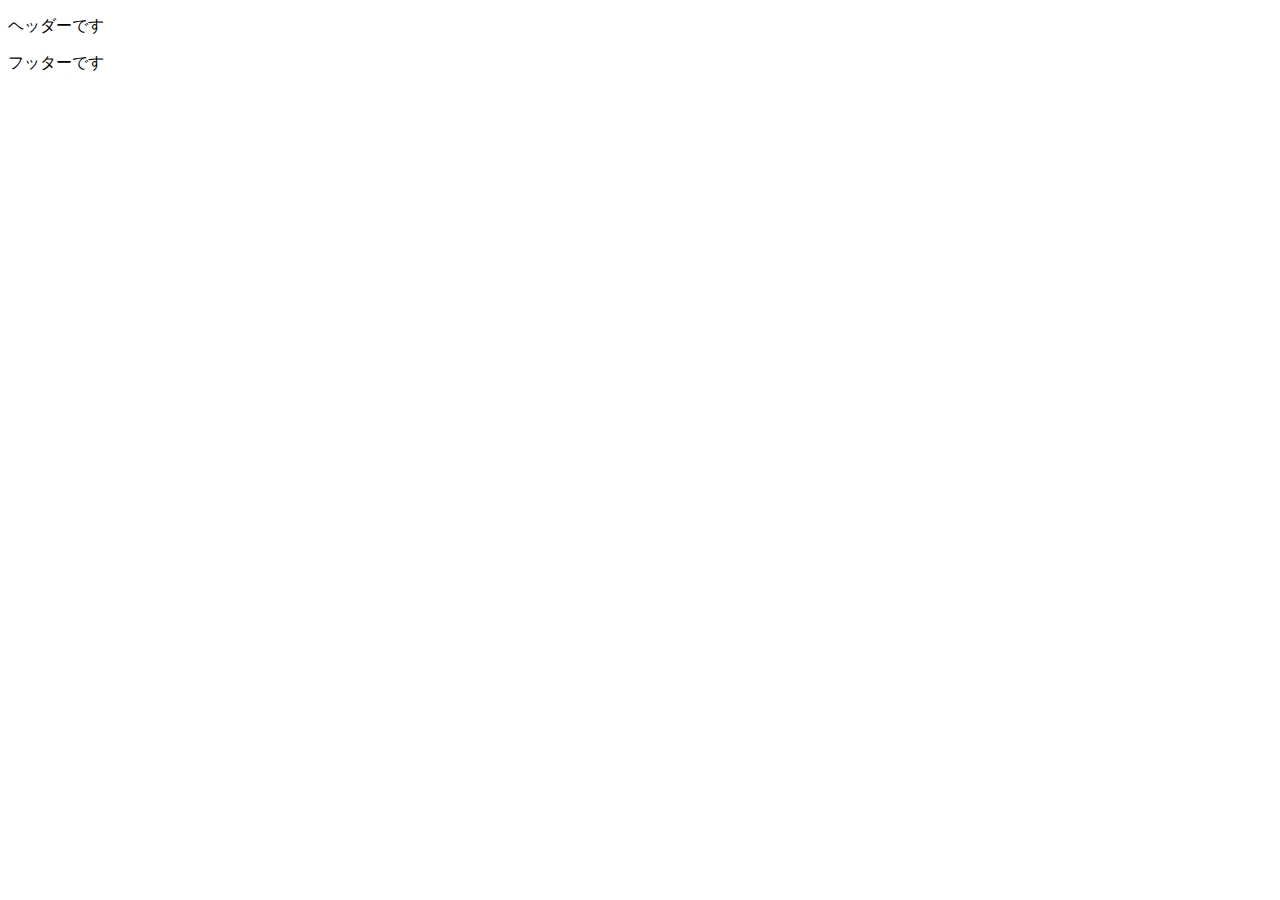
==== src/main/resources/templates/layouts/common.html @ 3f378142 "first commit" ====
<!DOCTYPE html>
<html xmlns="http://www.w3.org/1999/xhtml"
      xmlns:th="http://www.thymeleaf.org"
      xmlns:layout="http://www.ultraq.net.nz/thymeleaf/layout">
<body>
  <header layout:fragment="header">
    <p>ヘッダーです</p>
  </header>
  <footer layout:fragment="footer">
    <p>フッターです</p>
  </footer>
</body>
</html>
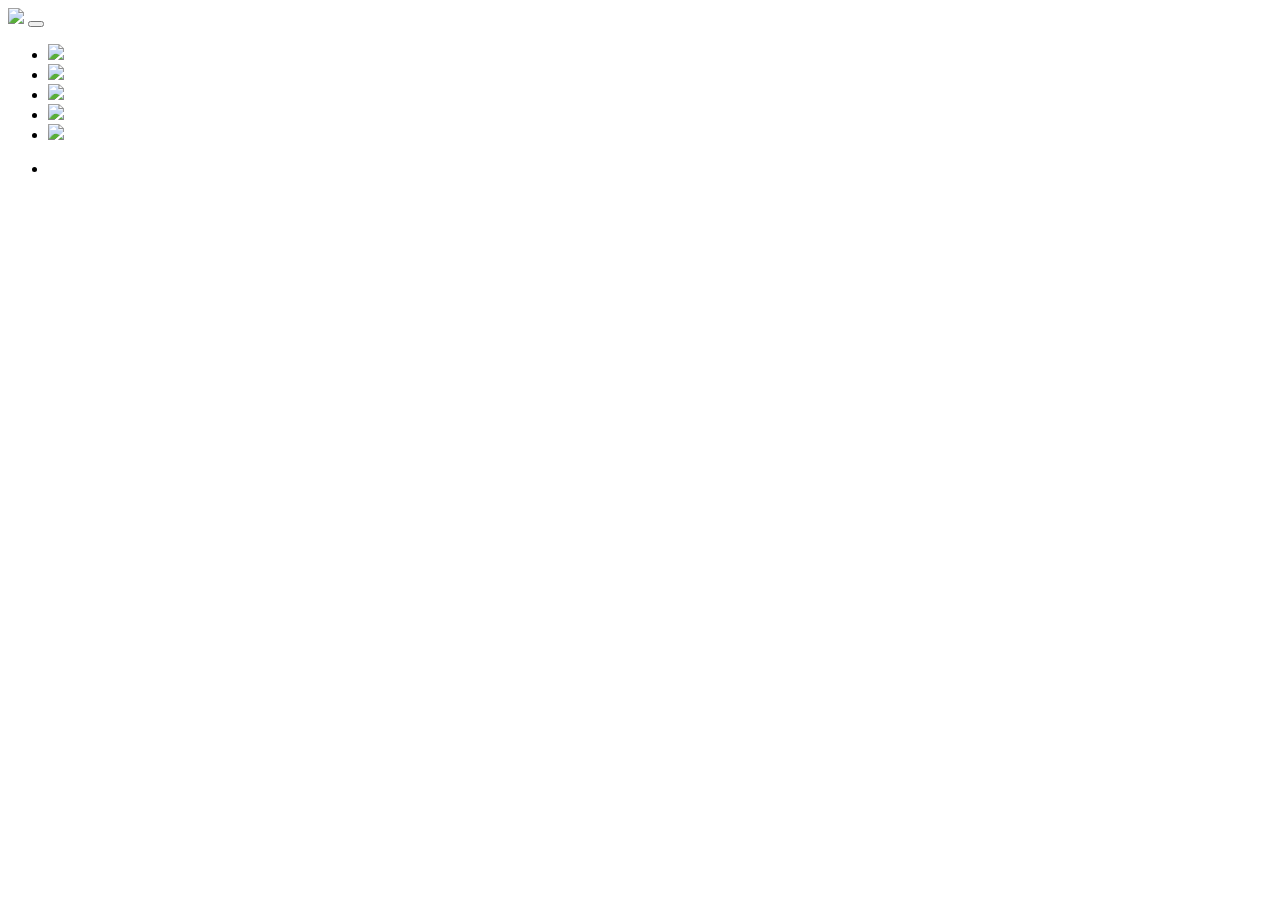
==== commit 2b9ec1c6: "#3" ====
--- a/src/main/resources/templates/layouts/common.html
+++ b/src/main/resources/templates/layouts/common.html
@@ -3,11 +3,37 @@
       xmlns:th="http://www.thymeleaf.org"
       xmlns:layout="http://www.ultraq.net.nz/thymeleaf/layout">
 <body>
-  <header layout:fragment="header">
-    <p>ヘッダーです</p>
-  </header>
-  <footer layout:fragment="footer">
-    <p>フッターです</p>
-  </footer>
+   <nav class="navbar navbar-expand-lg fixed-top navbar-dark" layout:fragment="nav">
+      <div class="container">
+          <img src="/images/icons/logo.png" th:src="@{/images/icons/logo.png}" class="brand">
+      <button class="navbar-toggler" type="button" data-bs-toggle="collapse" data-bs-target="#navbarNav" aria-controls="navbarNav" aria-expanded="false" aria-label="Toggle navigation">
+        <span class="navbar-toggler-icon"></span>
+      </button>  
+      <div class="collapse navbar-collapse" id="navbarNav">
+        <ul class="navbar-nav ms-auto">
+            <li class="nav-item">
+                <img src="/images/icons/heart.png" th:src="@{/images/icons/heart.png}">
+            </li>
+            <li class="nav-item">
+                <img src="/images/icons/camera.png" th:src="@{/images/icons/camera.png}">
+            </li>
+            <li class="nav-item">
+                <img src="/images/icons/logout.png" th:src="@{/images/icons/logout.png}">
+            </li>
+            <li class="nav-item">
+                <img src="/images/icons/register.png" th:src="@{/images/icons/register.png}">
+            </li>
+            <li class="nav-item">
+                <img src="/images/icons/login.png" th:src="@{/images/icons/login.png}">
+            </li>
+        </ul>
+      </div>
+      </div>
+    </nav>
+    <div id="messages" layout:fragment="messages" th:if="!${#lists.isEmpty(#fields.detailedErrors())}">
+      <ul>
+        <li th:each="error : ${#fields.detailedErrors()}" class="error-message" th:text="${error.message}"/>
+      </ul>
+    </div>
 </body>
-</html>+</html